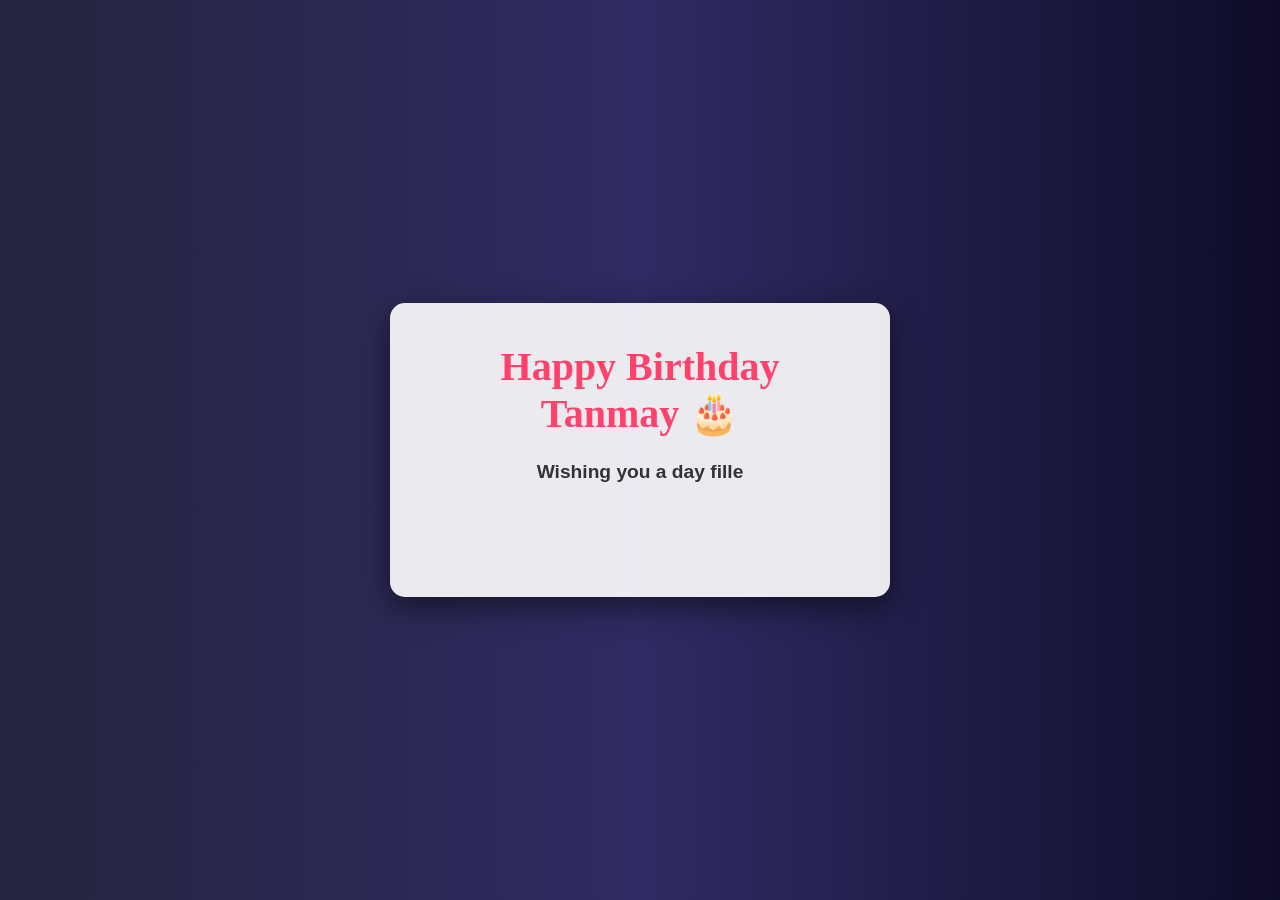
==== wish.html @ e91fa4f7 "first commit" ====
<!DOCTYPE html>
<html lang="en">
<head>
    <meta charset="UTF-8">
    <meta name="viewport" content="width=device-width, initial-scale=1.0">
    <title>My Wish For You ❤️</title>
    <link rel="stylesheet" href="css/style.css">
    <style>
        .letter-card { background: rgba(255,255,255,0.9); color: #333; padding: 40px; border-radius: 15px; max-width: 500px; text-align: center; box-shadow: 0 10px 30px rgba(0,0,0,0.5); }
        h1 { color: #ff416c; font-family: 'Dancing Script', cursive; font-size: 2.5rem; margin-bottom: 20px;}
        #typewriter { font-size: 1.2rem; min-height: 100px; font-weight: 600; line-height: 1.6;}
        .next-btn { display: none; margin-top: 20px; }
    </style>
</head>
<body>
    <div class="stars"></div>
    <div class="letter-card">
        <h1>Happy Birthday Tanmay 🎂</h1>
        <p id="typewriter"></p>
        <button id="nextBtn" class="next-btn" onclick="window.location.href='party.html'">Next Surprise 🎁</button>
    </div>

    <script>
        const text = "Wishing you a day filled with happiness and a year filled with joy. You are the most special person in my life! I love you so much. ❤️";
        let i = 0;
        function typeWriter() {
            if (i < text.length) {
                document.getElementById("typewriter").innerHTML += text.charAt(i);
                i++;
                setTimeout(typeWriter, 50);
            } else {
                document.getElementById("nextBtn").style.display = "inline-block";
            }
        }
        window.onload = typeWriter;
    </script>
</body>
</html>
---- css/style.css ----
* { margin: 0; padding: 0; box-sizing: border-box; font-family: 'Poppins', sans-serif; }
body { background: #0f0c29; background: linear-gradient(to right, #24243e, #302b63, #0f0c29); height: 100vh; display: flex; justify-content: center; align-items: center; overflow: hidden; color: white; }

/* Twinkling Stars Background */
.stars { position: absolute; width: 100%; height: 100%; z-index: -1; background: transparent url('https://www.transparenttextures.com/patterns/stardust.png'); animation: twinkle 15s linear infinite; }
@keyframes twinkle { from { background-position: 0 0; } to { background-position: -10000px 5000px; } }

.login-container { background: rgba(255, 255, 255, 0.1); padding: 40px; border-radius: 20px; backdrop-filter: blur(10px); text-align: center; box-shadow: 0 15px 25px rgba(0,0,0,0.5); transform: translateY(0); transition: 0.3s; }
.lock-icon { font-size: 50px; animation: bounce 2s infinite; margin-bottom: 15px; }
@keyframes bounce { 0%, 20%, 50%, 80%, 100% { transform: translateY(0); } 40% { transform: translateY(-20px); } 60% { transform: translateY(-10px); } }

input { padding: 12px; margin-top: 20px; border-radius: 25px; border: none; outline: none; text-align: center; font-size: 16px; width: 80%; }
button { margin-top: 20px; padding: 12px 30px; border-radius: 25px; border: none; background: #fc88f2; color: rgb(0, 0, 0); font-weight: bold; cursor: pointer; transition: 0.3s; }
button:hover { background: #ff4b2b; transform: scale(1.05); }

.hidden { display: none; }
#error-msg { color: #ff4b2b; margin-top: 15px; font-size: 14px; animation: shake 0.5s; }
@keyframes shake { 0% { transform: translateX(0); } 25% { transform: translateX(-5px); } 50% { transform: translateX(5px); } 75% { transform: translateX(-5px); } 100% { transform: translateX(0); } }

.fade-out { animation: fadeOut 1s forwards; }
@keyframes fadeOut { to { opacity: 0; transform: scale(0.9); } }
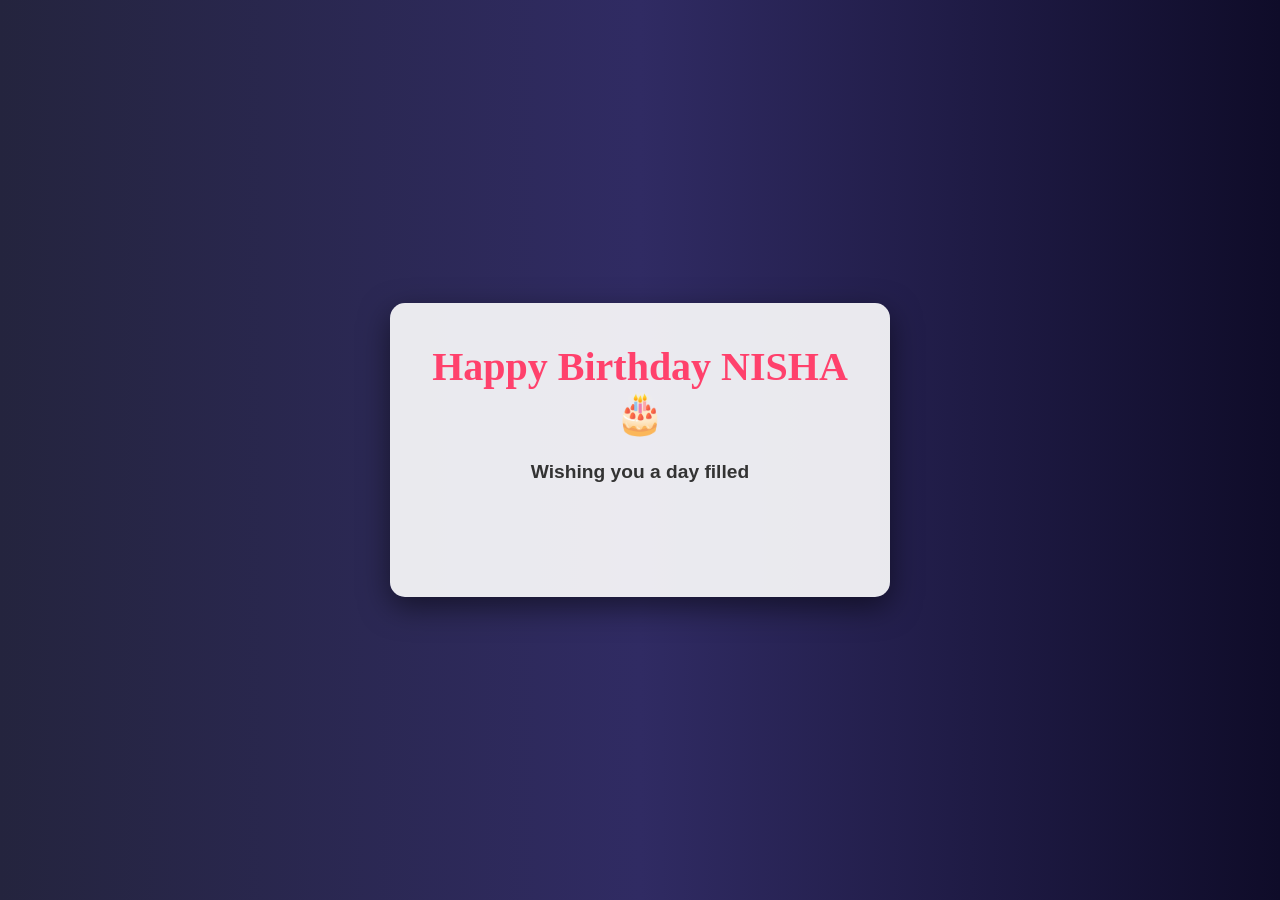
==== commit c88e74b9: "update" ====
--- a/wish.html
+++ b/wish.html
@@ -15,7 +15,7 @@
 <body>
     <div class="stars"></div>
     <div class="letter-card">
-        <h1>Happy Birthday Tanmay 🎂</h1>
+        <h1>Happy Birthday NISHA 🎂</h1>
         <p id="typewriter"></p>
         <button id="nextBtn" class="next-btn" onclick="window.location.href='party.html'">Next Surprise 🎁</button>
     </div>
